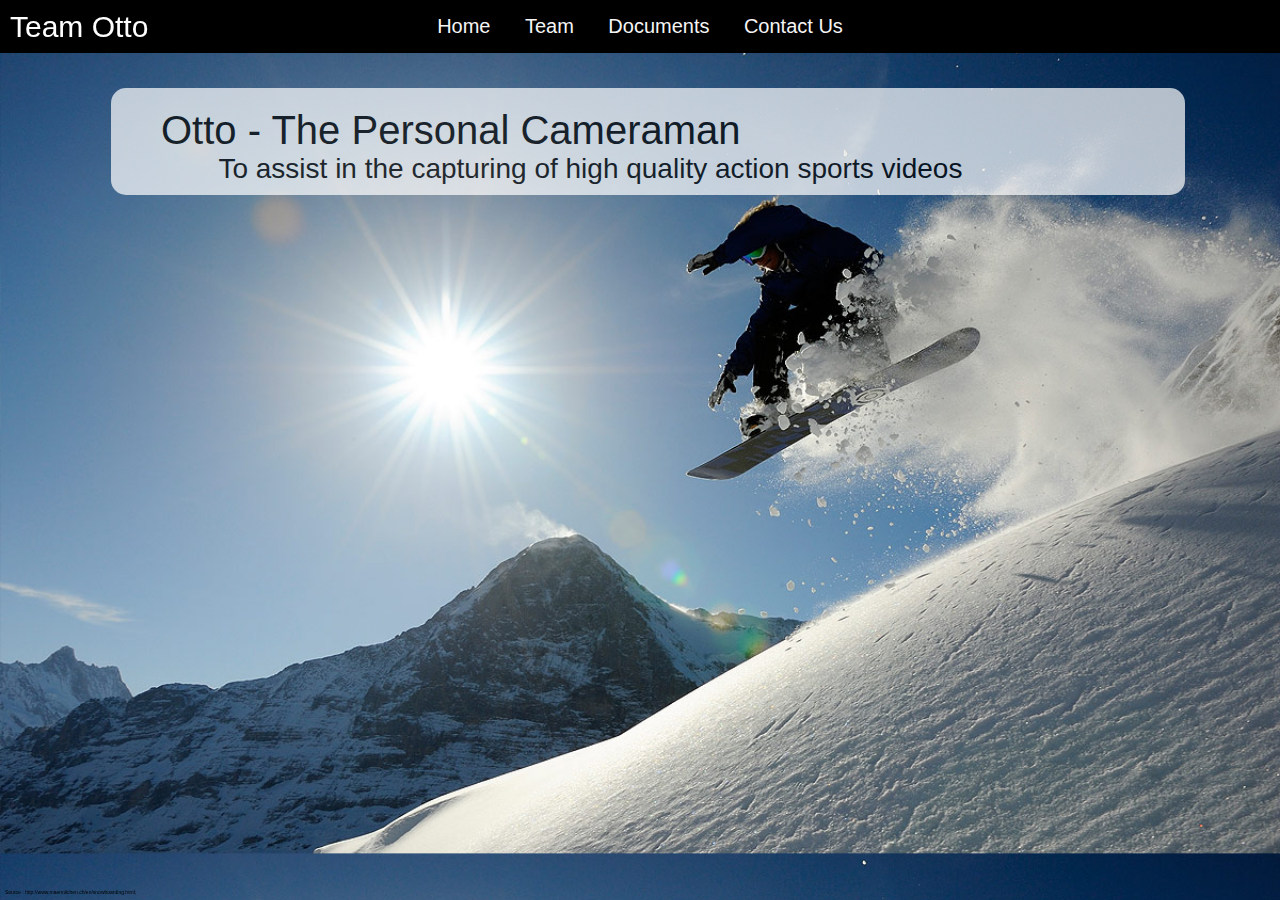
==== website/index.html @ 869ae928 "added webiste" ====
<!DOCTYPE html>
<html>
<head>
	<link rel="stylesheet" type="text/css" href="index.css">
	<script src="http://ajax.googleapis.com/ajax/libs/jquery/1.11.1/jquery.min.js"></script>
	<script src="index.js"></script>
	<title>Team Otto</title>
</head>

<body>
<!--------------- NAV BAR HERE ------------------- !-->
	<div id="teamNumber"> Team Otto </div>

	<ul id="nav">
      <li><a href="./index.html">Home</a></li>
      <li><a href="./team.html">Team</a></li>
      <li><a href="./documents.html">Documents</a></li>
      <li><a href="#">Contact Us</a></li>
   </ul>
	
	<div id="imageCredit" ><b> 	Source : http://www.maennlichen.ch/en/snowboarding.html; </b></div>
	

	<!-- ---------- PAGE CONTENT GOES HERE ---------- !-->
	
	<div id="homeBox">
		<div id="projectTitle">Otto - The Personal Cameraman</div>
		<div id="description">
		To assist in the capturing of high quality action sports videos </div>
	</div>
	
	<script>
		index = 0;
		window.setInterval(function() {changeBackgroundImage()} , 5000);
		
		function changeBackgroundImage(){
			index = index + 1;
			if(index == 5)
				index = 0;
			switch(index){
				case 0:
					$('body').css("background-image", "url('images/snowboarder.jpg')");
					$("#imageCredit").text("Source : http://www.maennlichen.ch/en/snowboarding.html ");
					break;
				case 1:
					$('body').css("background-image", "url('images/surfing.jpg')");
					$("#imageCredit").text("Source : http://www.theatlantic.com/infocus/2011/09/in-the-surf/100148/ ");
					break;
				case 2:
					$('body').css("background-image", "url('images/biking.jpg')");
					$("#imageCredit").text("Source : http://www.activeazur.com/mountain-biking-france/mountain-biking-french-alps/tignes ");
					break;
				case 3:
					$('body').css("background-image", "url('images/skiing.jpg')");
					$("#imageCredit").text("Source : http://images.nationalgeographic.com/wpf/media-live/photos/000/123/cache/Alpine-Skiing_12323_600x450.jpg ");
					break;
				case 4:
					$('body').css("background-image", "url('images/running.jpg')");
					$("#imageCredit").text("Source : http://3.bp.blogspot.com/-s01-q8puMz0/TzR3ra-rtRI/AAAAAAAAAEM/O0V5w2iBpD0/s1600/08sp-en0679.jpg ");
					break;
			}
		}
		
	</script>
	
</body>

</html>
---- website/index.css ----
body{
	background-image: url("images/snowboarder.jpg");
	background-size:cover;
	font-family: "Helvetica neue", "Helvetica", "sans-serif", "Arial";


}

#navigationBar{
	background-color : whitesmoke;
	position: fixed;
	top: 0px;
	left: 0px;
	width:100%;
	height: 50px;
}

#teamNumber{
	position:fixed;
	z-index: 10;
	color:white;
	top:10px;
	left:10px;
	font-family: "Helvetica neue thin", "sans-serif", "Arial";
	font-weight: 500;
	font-size:30px;
}

#options{
	top:17px;
	left:0px;
	float: left;
}

#home{
	float: left;
	padding-right: 20px;
	color:white;
	font-size:18px;
}

#overview{
	float: left;
	padding-right: 20px;
	color:white;
	font-size:18px;
}


/*_____________NAVBAR_______________*/
#nav {
    position:fixed;
	width: 100%;
	left: 0px;
	top: 0px;
	margin:0;
    padding:0;
    text-align:center;
	float: left;
	z-index: 1;
    list-style: none;
    background-color: black;
}
#nav li {
    display: inline-block 
}
#nav li a {
    display: inline-block;
    padding: 15px 15px;
    text-decoration: none;
    font-weight: lighter;
	font-size: 20px;
    color: whitesmoke;
}
#nav li a:hover {
    color: rgba(71, 155, 144, 1);
    background-color: #fff;
}


/*_____________HOME PAGE_____________*/
#homeBox{
	background-color:white;
	opacity:.7;
	position:relative;
	top:80px;
	width:85%;
	border-radius:15px;
}
#projectTitle{
	position:relative;
	top:20px;
	left:50px;
	font-size:40px;
}

#description{
	position:relative;
	top:20px;
	left:10%;
	font-size:28px;
	font-weight: lighter;
	padding-bottom: 30px;
}

#imageCredit{
	position:fixed;
	bottom:5px;
	left :5px;
	font-size:5px;
	font-weight:lighter;
}



/*________________TEAM PAGE_______________*/
#team{
	float: left;
	padding: 15px;
	width: 20%;
	display: inline-block;
	margin: auto;
}

#pic{
	margin: 0 auto;
	width: 100%;
}

.pic{
	position: relative;
	display: table;
	border-radius:15px;
	width: 80%;
	margin-right: auto;
	margin-left: auto;
	margin-top: 10px;
	margin-bottom: 10px;
}

#name{
	position: relative;
	font-weight: bold;
	font-size: 20px;
	padding-top: .5em;
	padding-bottom: .5em;
	text-align: center;
}

#title{
	text-align: center;
	font-weight: 200;
	color: rgba(71, 155, 144, 1);
}

#about{
	font-weight: normal;
	padding-top: 2em;
	padding-bottom: 1em;
	text-align: center;
}

#teamBox{
	background-color: rgba(255,255,255, .9);
	position:relative;
	margin: 0 auto;
	top:80px;
	width:85%;
	padding: 20px;
	border-radius:15px;
	height: 550px;
}

#advisor{
	background-color: rgba(255,255,255, .9);
	position:relative;
	top:80px;
	width:85%;
	border-radius:15px;
	height: 100px;
	padding: 20px;
	margin: 20px auto;
	margin-bottom: 50px;
}



/*_____________DOCUMENTS PAGE_____________*/
#docBox{
	background-color: rgba(255,255,255, .9);
	position: relative;
	margin: 0 auto;
	top:80px;
	width:85%;
	padding: 20px;
	border-radius:15px;
	height: 350px;
}

#document{
	position: inherit;
	float: left;
	padding: 10px;
	width: 22.5%;
}
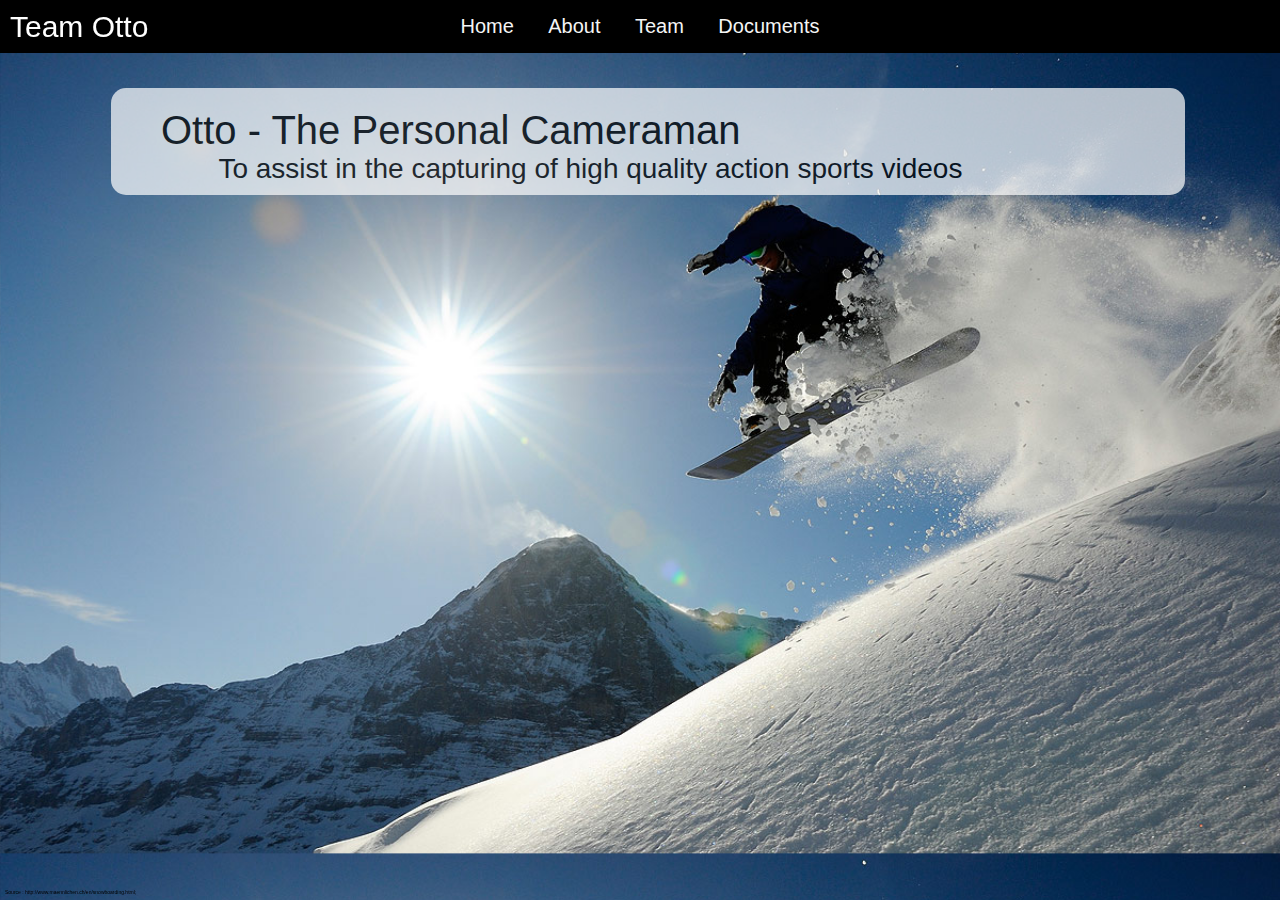
==== commit b6d86b2c: "updated about, documents, and nav bar" ====
--- a/website/index.html
+++ b/website/index.html
@@ -1,3 +1,11 @@
+<!--Team Otto 2015 	
+	Andrew Sousa
+	Seth Kielbasa
+	Albion Lici
+	Noah Portnoy
+
+!-->
+
 <!DOCTYPE html>
 <html>
 <head>
@@ -13,9 +21,9 @@
 
 	<ul id="nav">
       <li><a href="./index.html">Home</a></li>
+      <li><a href="./about.html">About</a></li>
       <li><a href="./team.html">Team</a></li>
       <li><a href="./documents.html">Documents</a></li>
-      <li><a href="#">Contact Us</a></li>
    </ul>
 	
 	<div id="imageCredit" ><b> 	Source : http://www.maennlichen.ch/en/snowboarding.html; </b></div>
@@ -31,7 +39,7 @@
 	
 	<script>
 		index = 0;
-		window.setInterval(function() {changeBackgroundImage()} , 5000);
+		window.setInterval(function() {changeBackgroundImage()} , 10000);
 		
 		function changeBackgroundImage(){
 			index = index + 1;
--- a/website/index.css
+++ b/website/index.css
@@ -91,6 +91,7 @@
 	position:relative;
 	top:20px;
 	left:50px;
+	padding-right: 50px;
 	font-size:40px;
 }
 
@@ -98,6 +99,7 @@
 	position:relative;
 	top:20px;
 	left:10%;
+	padding-right: 80px;
 	font-size:28px;
 	font-weight: lighter;
 	padding-bottom: 30px;
@@ -112,6 +114,25 @@
 }
 
 
+/*________________ABOUT PAGE_______________*/
+#aboutBox{
+	background-color:white;
+	opacity:.8;
+	position:relative;
+	top:80px;
+	width:85%;
+	border-radius:15px;
+}
+
+#about_description{
+	position:relative;
+	top:20px;
+	left: 3%;
+	padding-right: 50px;
+	font-size:22px;
+	font-weight: lighter;
+	padding-bottom: 40px;
+}
 
 /*________________TEAM PAGE_______________*/
 #team{
@@ -186,20 +207,45 @@
 
 
 /*_____________DOCUMENTS PAGE_____________*/
-#docBox{
-	background-color: rgba(255,255,255, .9);
-	position: relative;
-	margin: 0 auto;
-	top:80px;
-	width:85%;
-	padding: 20px;
-	border-radius:15px;
-	height: 350px;
+#docTitle{
+	position:relative;
+	top:10px;
+	left:50px;
+	padding-right: 50px;
+	margin-bottom: 20px;
+	font-size:30px;
+}
+#prezoBox{
+	background-color: rgba(255,255,255, .9);
+	position: relative;
+	margin: 0 auto;
+	top:80px;
+	width:85%;
+	padding: 20px;
+	border-radius:15px;
+	min-height: 300px;
+}
+
+#reportBox{
+	background-color: rgba(255,255,255, .9);
+	position: relative;
+	margin: 0 auto;
+	top:80px;
+	width:85%;
+	margin-top: 20px;
+	padding: 20px;
+	border-radius:15px;
+	min-height: 300px;
 }
 
 #document{
-	position: inherit;
-	float: left;
+	display: inline-block;
 	padding: 10px;
 	width: 22.5%;
 }
+
+#docPic{
+	margin: 0 auto;
+	width: 70%;
+}
+
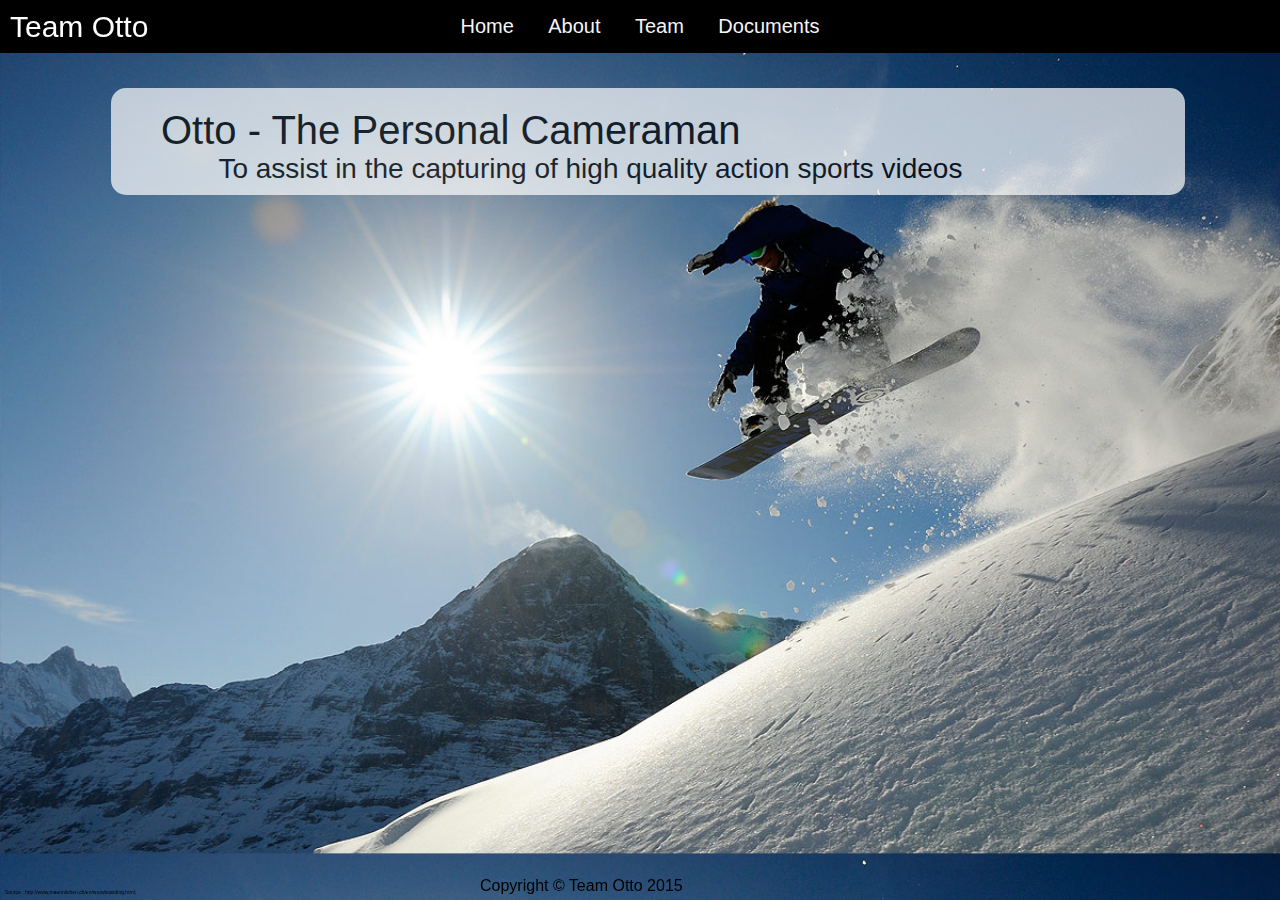
==== commit 0a603af3: "added Footer, edited about and team divs, fixed advisor box" ====
--- a/website/index.html
+++ b/website/index.html
@@ -37,6 +37,16 @@
 		To assist in the capturing of high quality action sports videos </div>
 	</div>
 	
+
+	<div id="footer">
+		Copyright &copy; Team Otto 2015
+	</div>
+
+
+
+
+	
+
 	<script>
 		index = 0;
 		window.setInterval(function() {changeBackgroundImage()} , 10000);
--- a/website/index.css
+++ b/website/index.css
@@ -122,10 +122,12 @@
 	top:80px;
 	width:85%;
 	border-radius:15px;
+	min-height: 100px;
 }
 
 #about_description{
 	position:relative;
+	display: inline-block;
 	top:20px;
 	left: 3%;
 	padding-right: 50px;
@@ -136,7 +138,6 @@
 
 /*________________TEAM PAGE_______________*/
 #team{
-	float: left;
 	padding: 15px;
 	width: 20%;
 	display: inline-block;
@@ -176,8 +177,7 @@
 
 #about{
 	font-weight: normal;
-	padding-top: 2em;
-	padding-bottom: 1em;
+	padding-top: 1em;
 	text-align: center;
 }
 
@@ -188,8 +188,9 @@
 	top:80px;
 	width:85%;
 	padding: 20px;
-	border-radius:15px;
-	height: 550px;
+	padding-bottom: 0px;
+	border-radius:15px;
+	min-height: 50px;
 }
 
 #advisor{
@@ -198,10 +199,10 @@
 	top:80px;
 	width:85%;
 	border-radius:15px;
-	height: 100px;
+	min-height: 100px;
 	padding: 20px;
 	margin: 20px auto;
-	margin-bottom: 50px;
+	margin-bottom: 200px;
 }
 
 
@@ -249,3 +250,20 @@
 	width: 70%;
 }
 
+
+
+
+
+
+/*_____________DOCUMENTS PAGE_____________*/
+#footer{
+	position:fixed;
+	bottom:5px;
+	left :5px;
+	font-size:16px;
+	font-weight:lighter;
+
+	width:25%;
+	border-radius:15px;
+}
+
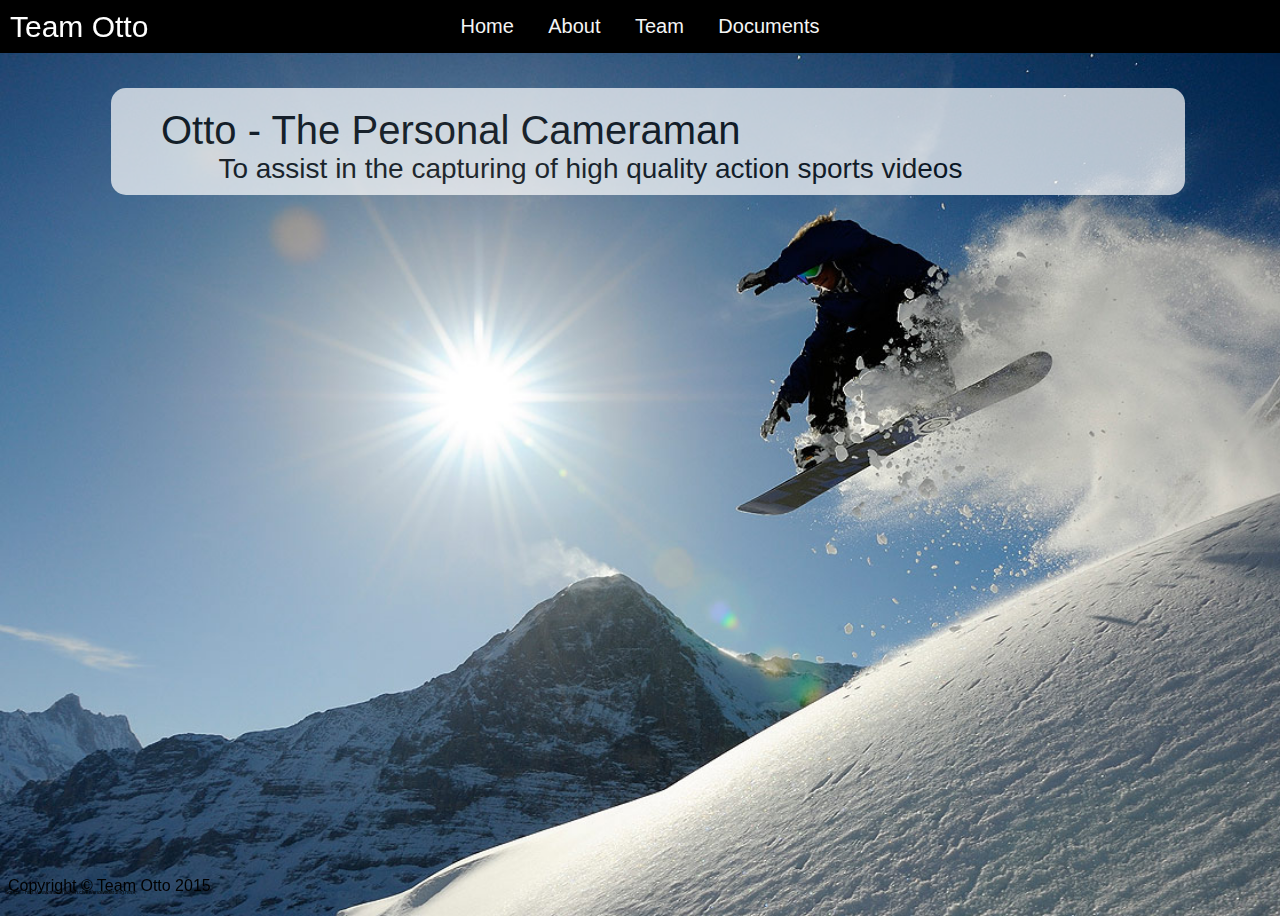
==== commit a0ddd7dc: "Updated team page and Footer" ====
--- a/website/index.html
+++ b/website/index.html
@@ -38,7 +38,7 @@
 	</div>
 	
 
-	<div id="footer">
+	<div id="footer1">
 		Copyright &copy; Team Otto 2015
 	</div>
 
--- a/website/index.css
+++ b/website/index.css
@@ -2,8 +2,10 @@
 	background-image: url("images/snowboarder.jpg");
 	background-size:cover;
 	font-family: "Helvetica neue", "Helvetica", "sans-serif", "Arial";
-
-
+	min-height: 100vh;
+}
+html{
+	min-height: 100%
 }
 
 #navigationBar{
@@ -78,6 +80,8 @@
 }
 
 
+
+
 /*_____________HOME PAGE_____________*/
 #homeBox{
 	background-color:white;
@@ -112,6 +116,8 @@
 	font-size:5px;
 	font-weight:lighter;
 }
+
+
 
 
 /*________________ABOUT PAGE_______________*/
@@ -136,12 +142,17 @@
 	padding-bottom: 40px;
 }
 
+
+
+
+
 /*________________TEAM PAGE_______________*/
 #team{
 	padding: 15px;
 	width: 20%;
 	display: inline-block;
 	margin: auto;
+	vertical-align: top;
 }
 
 #pic{
@@ -234,6 +245,7 @@
 	top:80px;
 	width:85%;
 	margin-top: 20px;
+	margin-bottom: 100px;
 	padding: 20px;
 	border-radius:15px;
 	min-height: 300px;
@@ -255,15 +267,22 @@
 
 
 
-/*_____________DOCUMENTS PAGE_____________*/
-#footer{
-	position:fixed;
+/*_____________FOOTER _____________*/
+#footer1{
+	position:absolute;
+	bottom:5px;
+	font-size:16px;
+	font-weight:lighter;
+	width:25%;
+	border-radius:15px;
+}
+
+#footer2{
+	position:relative;
 	bottom:5px;
 	left :5px;
 	font-size:16px;
 	font-weight:lighter;
-
 	width:25%;
 	border-radius:15px;
 }
-
